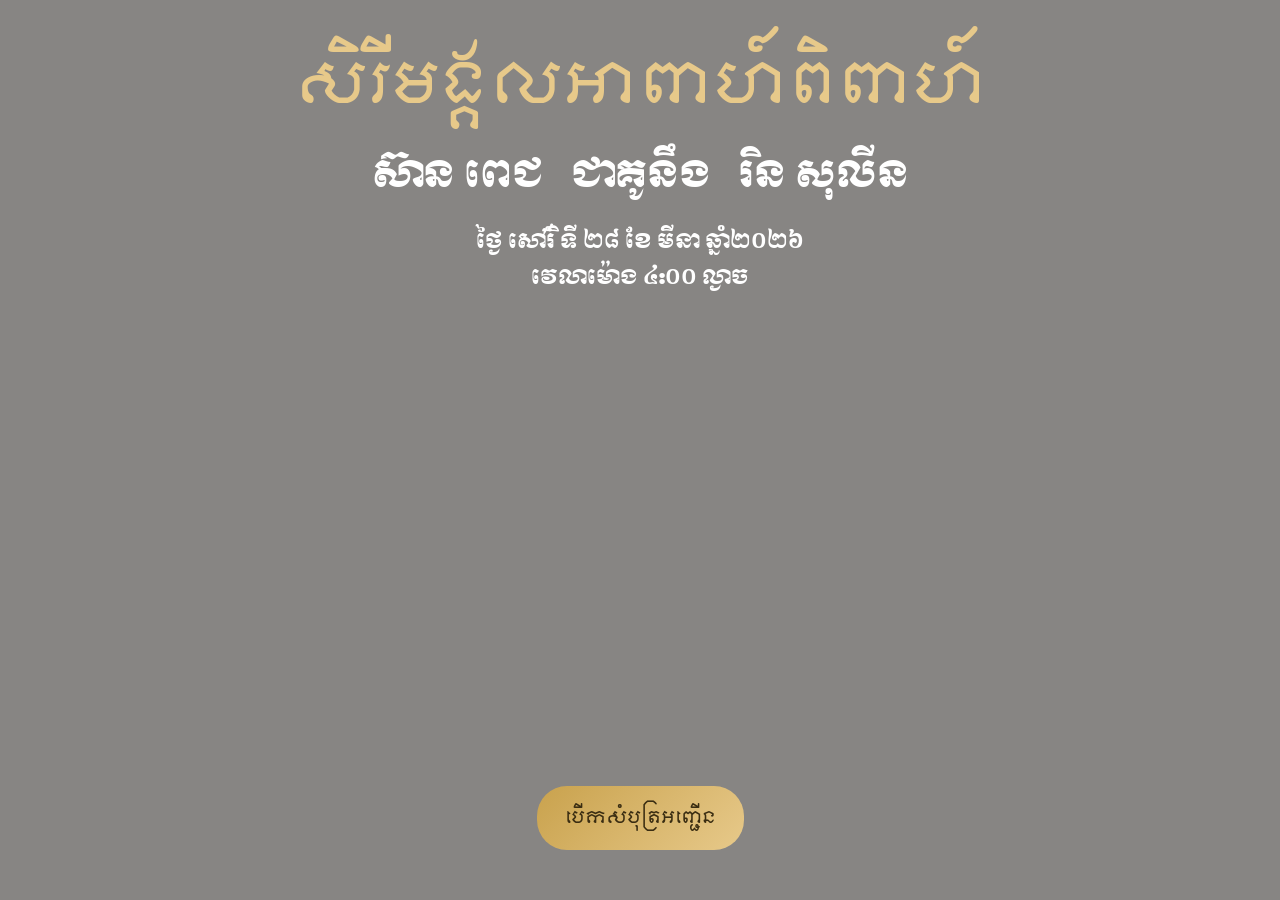
==== index.html @ b87d2573 "frist commit" ====
<!DOCTYPE html>
<html lang="km">
<head>
  <meta charset="UTF-8" />
  <meta name="viewport" content="width=device-width, initial-scale=1.0" />

  <title>Wedding Invitation</title>

  <!-- Google Fonts (Khmer-friendly) -->
  <link href="https://fonts.googleapis.com/css2?family=Noto+Serif+Khmer:wght@400;600&display=swap" rel="stylesheet">

  <style>
    @import url('https://fonts.googleapis.com/css2?family=Libertinus+Keyboard&family=Lobster+Two:ital,wght@0,400;0,700;1,400;1,700&family=Manufacturing+Consent&family=Moulpali&family=Old+Standard+TT:ital,wght@0,400;0,700;1,400&display=swap');
    @import url('https://fonts.googleapis.com/css2?family=Libertinus+Keyboard&family=Lobster+Two:ital,wght@0,400;0,700;1,400;1,700&family=Manufacturing+Consent&family=Moul&family=Moulpali&family=Old+Standard+TT:ital,wght@0,400;0,700;1,400&display=swap');
    * {
      box-sizing: border-box;
      margin: 0;
      padding: 0;
    }

    body {
      font-family: 'Noto Serif Khmer', serif;
      background: #f5f2ee;
      color: #fff;
    }

    /* HERO SECTION */
    .hero {
      position: relative;
      min-height: 100vh;
      background-image: url('https://images.unsplash.com/photo-1548013146-72479768bada');
      background-size: cover;
      background-position: center;
      display: flex;
      align-items: center;
      justify-content: center;
      text-align: center;
      
    }

    /* DARK OVERLAY */
    .overlay {
      position: absolute;
      inset: 0;
      background: rgba(0,0,0,0.45);
    }

    /* CONTENT */
    .content {
      position: relative;
      z-index: 2;
      max-width: 900px;
      padding: 20px;
      
    }

    .title {
      font-size: clamp(28px, 6vw, 56px);
      font-weight: 600;
      color: #e7c98a;
      margin-bottom: 20px;
      line-height: 1.3;
      animation: slideLeft 2s ease forwards;
      animation-delay: .5s;
      font-family: "Moulpali", sans-serif;
      font-weight: 400;
      font-style: normal;
    }

    .names {
      font-size: clamp(20px, 4.5vw, 36px);
      margin-bottom: 16px;
      animation: slideTop 2s ease forwards;
      animation-delay: .2.1s;
      font-family: "Moul", serif;
      font-weight: 400;
      font-style: normal;

    }

    .subtitle {
      font-size: clamp(14px, 3.5vw, 20px);
      opacity: 0.9;
      margin-bottom: 490px;
      animation: slideTop 1s ease forwards;
      animation-delay: calc(.2s * var(--i));
      font-family: "Moul", serif;
      font-weight: 400;
      font-style: normal;

    }

    .btn {
      display: inline-block;
      padding: 14px 28px;
      background: linear-gradient(135deg, #c9a24d, #e7c98a);
      color: #3a2d12;
      text-decoration: none;
      border-radius: 30px;
      font-size: 16px;
      font-weight: 600;
      transition: transform 0.2s ease, box-shadow 0.2s ease;
      transition: 0.4s ease;
      animation: zoomIn 0.8s ease forwards;
      font-family: "Moulpali", sans-serif;
      font-weight: 400;
      font-style: normal;
    }

    .btn:hover {
      transform: translateY(-2px);
      box-shadow: 0 8px 20px rgba(0,0,0,0.3);
    }

    /* MOBILE ADJUSTMENTS */
    @media (max-width: 480px) {
      .hero {
        background-position: 55% center;
      }
      .btn {
        padding: 12px 22px;
        font-size: 15px;
      }
    }
    @keyframes slideLeft {
    0%{
        opacity: 0;
        transform: translateX(100px);
    }
    100%{
        opacity: 1;
        transform: translateX(0);
    }
}

@keyframes slideTop {
    0%{
    opacity: 0;
    transform: translateY(100px);
    }
    100%{
    opacity: 1;
    transform: translateY(0);
    }
}

@keyframes zoomIn {
  from {
    opacity: 0;
    transform: scale(0.9);
  }
  to {
    opacity: 1;
    transform: scale(1);
  }
}
@keyframes slideTop {
    0%{
    opacity: 0;
    transform: translateY(100px);
    }
    100%{
    opacity: 1;
    transform: translateY(0);
    }
}

  </style>
</head>
<body>

  <section class="hero">
    <div class="overlay"></div>

    <div class="content">
      <h1 class="title">សិរីមង្គលអាពាហ៍ពិពាហ៍</h1>

      <div class="names">ស៊ាន ពេជ  &nbsp; ជាគូនឹង &nbsp;  រិន សុលីន</div>

      <div class="subtitle">
        ថ្ងៃ សៅរិ៏ ទី ២៨ ខែ មីនា ឆ្នាំ២០២៦<br />
        វេលាម៉ោង ៤:០០ ល្ងាច
      </div>

      <a href="index1.html" class="btn">បើកសំបុត្រអញ្ជើន</a>
    </div>
  </section>

</body>
</html>
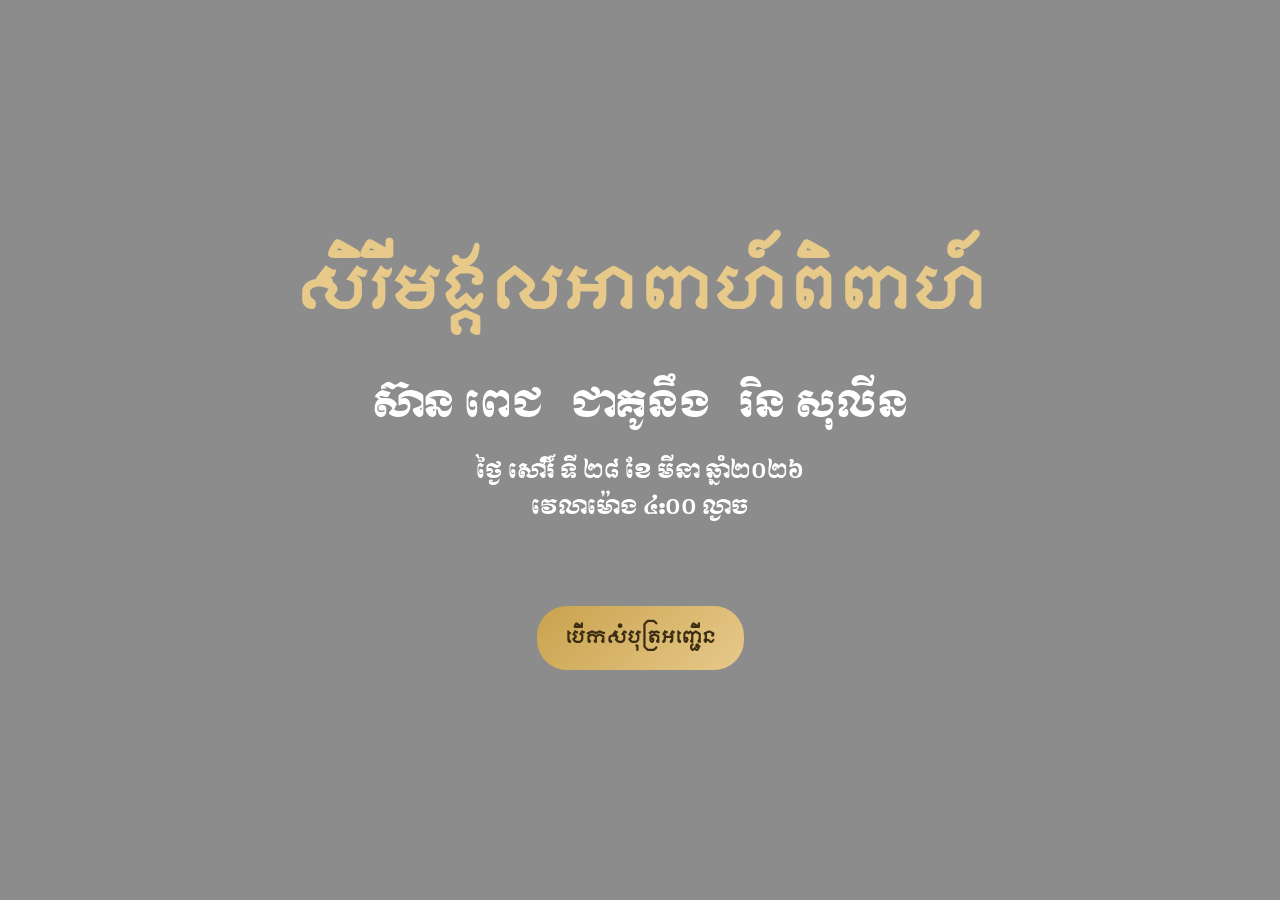
==== commit e11f09b8: "new update" ====
--- a/index.html
+++ b/index.html
@@ -3,15 +3,14 @@
 <head>
   <meta charset="UTF-8" />
   <meta name="viewport" content="width=device-width, initial-scale=1.0" />
+  <title>Wedding Invitation | Sean Pich & Rin Solin</title>
 
-  <title>Wedding Invitation</title>
-
-  <!-- Google Fonts (Khmer-friendly) -->
+  <!-- Google Fonts -->
   <link href="https://fonts.googleapis.com/css2?family=Noto+Serif+Khmer:wght@400;600&display=swap" rel="stylesheet">
 
   <style>
-    @import url('https://fonts.googleapis.com/css2?family=Libertinus+Keyboard&family=Lobster+Two:ital,wght@0,400;0,700;1,400;1,700&family=Manufacturing+Consent&family=Moulpali&family=Old+Standard+TT:ital,wght@0,400;0,700;1,400&display=swap');
-    @import url('https://fonts.googleapis.com/css2?family=Libertinus+Keyboard&family=Lobster+Two:ital,wght@0,400;0,700;1,400;1,700&family=Manufacturing+Consent&family=Moul&family=Moulpali&family=Old+Standard+TT:ital,wght@0,400;0,700;1,400&display=swap');
+    @import url('https://fonts.googleapis.com/css2?family=Moulpali&family=Moul&display=swap');
+
     * {
       box-sizing: border-box;
       margin: 0;
@@ -20,22 +19,27 @@
 
     body {
       font-family: 'Noto Serif Khmer', serif;
-      background: #f5f2ee;
       color: #fff;
+    }
+
+    /* =========================
+       BACKGROUND CLASS (NEW)
+    ========================== */
+    .bg-wedding {
+      
+      background-size: cover;
+      background-position: center;
+      background-repeat: no-repeat;
+      position: relative;
     }
 
     /* HERO SECTION */
     .hero {
-      position: relative;
       min-height: 100vh;
-      background-image: url('https://images.unsplash.com/photo-1548013146-72479768bada');
-      background-size: cover;
-      background-position: center;
       display: flex;
       align-items: center;
       justify-content: center;
       text-align: center;
-      
     }
 
     /* DARK OVERLAY */
@@ -51,43 +55,32 @@
       z-index: 2;
       max-width: 900px;
       padding: 20px;
-      
     }
 
     .title {
       font-size: clamp(28px, 6vw, 56px);
-      font-weight: 600;
       color: #e7c98a;
       margin-bottom: 20px;
-      line-height: 1.3;
       animation: slideLeft 2s ease forwards;
       animation-delay: .5s;
       font-family: "Moulpali", sans-serif;
-      font-weight: 400;
-      font-style: normal;
     }
 
     .names {
       font-size: clamp(20px, 4.5vw, 36px);
       margin-bottom: 16px;
       animation: slideTop 2s ease forwards;
-      animation-delay: .2.1s;
+      animation-delay: .8s;
       font-family: "Moul", serif;
-      font-weight: 400;
-      font-style: normal;
-
     }
 
     .subtitle {
       font-size: clamp(14px, 3.5vw, 20px);
       opacity: 0.9;
-      margin-bottom: 490px;
-      animation: slideTop 1s ease forwards;
-      animation-delay: calc(.2s * var(--i));
+      margin-bottom: 80px;
+      animation: slideTop 1.5s ease forwards;
+      animation-delay: 1s;
       font-family: "Moul", serif;
-      font-weight: 400;
-      font-style: normal;
-
     }
 
     .btn {
@@ -99,22 +92,20 @@
       border-radius: 30px;
       font-size: 16px;
       font-weight: 600;
-      transition: transform 0.2s ease, box-shadow 0.2s ease;
       transition: 0.4s ease;
-      animation: zoomIn 0.8s ease forwards;
+      animation: zoomIn 1s ease forwards;
+      animation-delay: 1.5s;
       font-family: "Moulpali", sans-serif;
-      font-weight: 400;
-      font-style: normal;
     }
 
     .btn:hover {
-      transform: translateY(-2px);
+      transform: translateY(-3px);
       box-shadow: 0 8px 20px rgba(0,0,0,0.3);
     }
 
-    /* MOBILE ADJUSTMENTS */
+    /* MOBILE */
     @media (max-width: 480px) {
-      .hero {
+      .bg-wedding {
         background-position: 55% center;
       }
       .btn {
@@ -122,63 +113,56 @@
         font-size: 15px;
       }
     }
+
+    /* ANIMATIONS */
     @keyframes slideLeft {
-    0%{
+      0%{
         opacity: 0;
         transform: translateX(100px);
-    }
-    100%{
+      }
+      100%{
         opacity: 1;
         transform: translateX(0);
+      }
     }
-}
 
-@keyframes slideTop {
-    0%{
-    opacity: 0;
-    transform: translateY(100px);
+    @keyframes slideTop {
+      0%{
+        opacity: 0;
+        transform: translateY(100px);
+      }
+      100%{
+        opacity: 1;
+        transform: translateY(0);
+      }
     }
-    100%{
-    opacity: 1;
-    transform: translateY(0);
+
+    @keyframes zoomIn {
+      from {
+        opacity: 0;
+        transform: scale(0.9);
+      }
+      to {
+        opacity: 1;
+        transform: scale(1);
+      }
     }
-}
-
-@keyframes zoomIn {
-  from {
-    opacity: 0;
-    transform: scale(0.9);
-  }
-  to {
-    opacity: 1;
-    transform: scale(1);
-  }
-}
-@keyframes slideTop {
-    0%{
-    opacity: 0;
-    transform: translateY(100px);
-    }
-    100%{
-    opacity: 1;
-    transform: translateY(0);
-    }
-}
 
   </style>
 </head>
 <body>
 
-  <section class="hero">
+  <!-- Add bg-wedding class here -->
+  <section class="hero bg-wedding">
     <div class="overlay"></div>
 
     <div class="content">
       <h1 class="title">សិរីមង្គលអាពាហ៍ពិពាហ៍</h1>
 
-      <div class="names">ស៊ាន ពេជ  &nbsp; ជាគូនឹង &nbsp;  រិន សុលីន</div>
+      <div class="names">ស៊ាន ពេជ &nbsp; ជាគូនឹង &nbsp; រិន សុលីន</div>
 
       <div class="subtitle">
-        ថ្ងៃ សៅរិ៏ ទី ២៨ ខែ មីនា ឆ្នាំ២០២៦<br />
+        ថ្ងៃ សៅរិ៍ ទី ២៨ ខែ មីនា ឆ្នាំ២០២៦<br />
         វេលាម៉ោង ៤:០០ ល្ងាច
       </div>
 
@@ -187,4 +171,4 @@
   </section>
 
 </body>
-</html>
+</html>
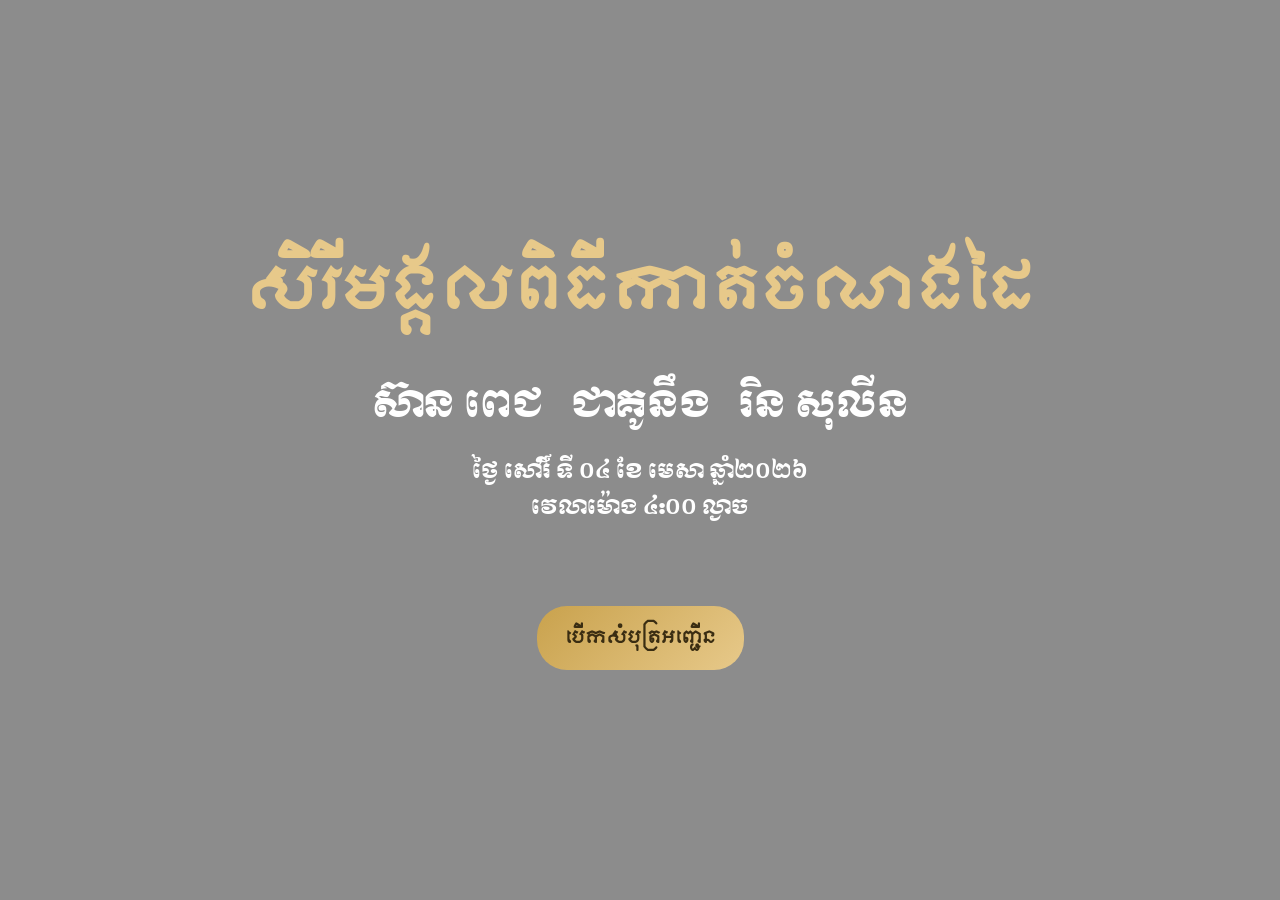
==== commit 2473aca3: "new update" ====
--- a/index.html
+++ b/index.html
@@ -26,7 +26,6 @@
        BACKGROUND CLASS (NEW)
     ========================== */
     .bg-wedding {
-      
       background-size: cover;
       background-position: center;
       background-repeat: no-repeat;
@@ -157,12 +156,12 @@
     <div class="overlay"></div>
 
     <div class="content">
-      <h1 class="title">សិរីមង្គលអាពាហ៍ពិពាហ៍</h1>
+      <h1 class="title">សិរីមង្គលពិធីកាត់ចំណងដៃ</h1>
 
       <div class="names">ស៊ាន ពេជ &nbsp; ជាគូនឹង &nbsp; រិន សុលីន</div>
 
       <div class="subtitle">
-        ថ្ងៃ សៅរិ៍ ទី ២៨ ខែ មីនា ឆ្នាំ២០២៦<br />
+        ថ្ងៃ សៅរិ៍ ទី ០៤ ខែ មេសា ឆ្នាំ២០២៦<br />
         វេលាម៉ោង ៤:០០ ល្ងាច
       </div>
 
